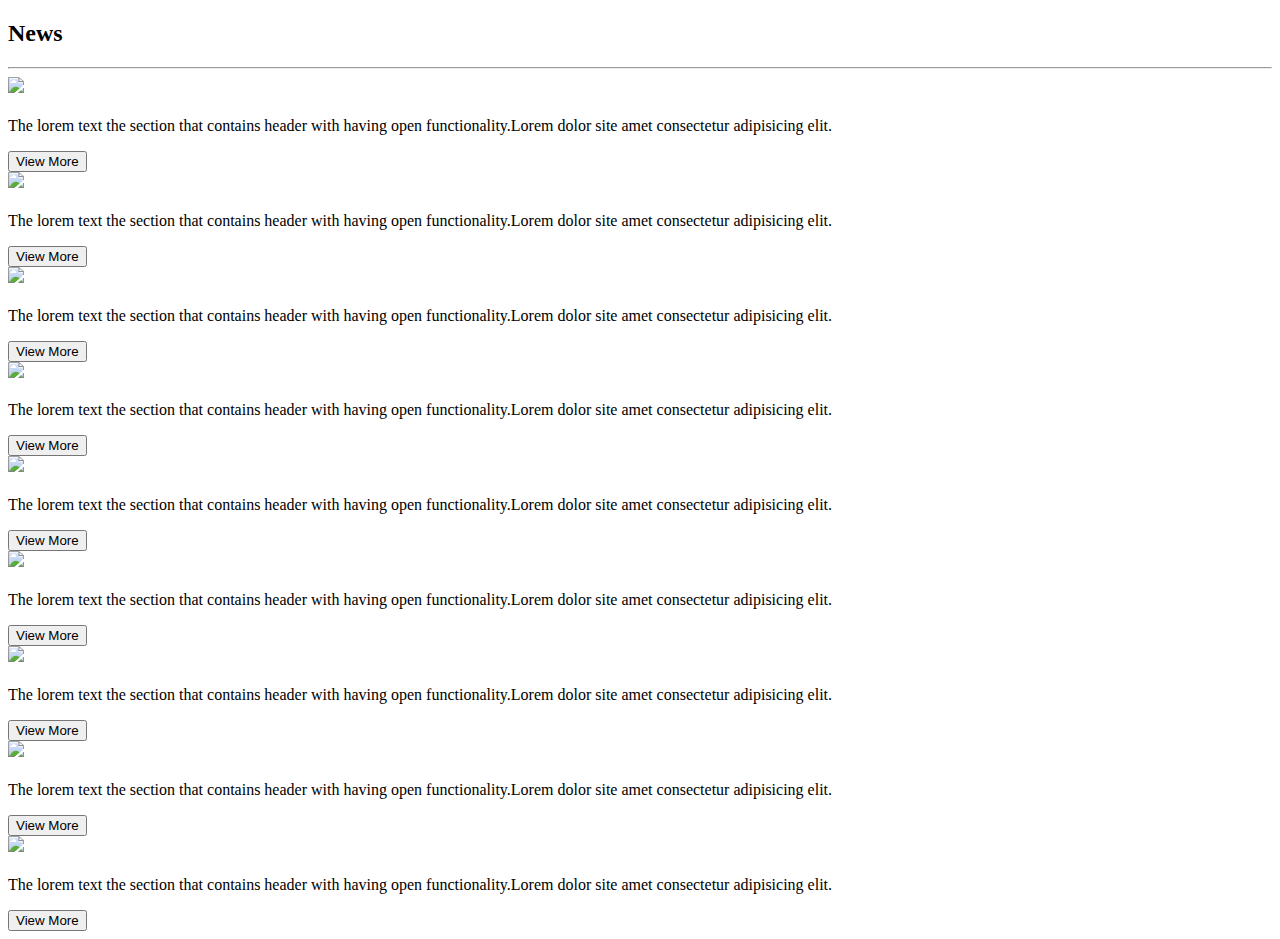
==== news.html @ 704152c7 "news fetch with json" ====
<!DOCTYPE html>
<html lang="en">
<head>
    <meta charset="UTF-8">
    <meta name="viewport" content="width=device-width, initial-scale=1.0">
    <title>Document</title>

    <!-- Swiper CSS -->
    <link rel="stylesheet" href="css/swiper-bundle.min.css"/>


    <link rel="stylesheet" href="css/T.css">
</head>
<body>
    <section class="main-content">
        <div class="main">
            <h2>News</h2>
            <hr>
        </div>
    <div class="slide-container swiper">
        <div class="slide-content">
            <div class="card-wrapper swiper-wrapper">
                <div class="card swiper-slide">
                    <div class="image-content">
                        <span class="overlay"></span>
                        <div class="card-image">
                            <img src="images/unnamed.jpg" class="card-img" id="img1">
                        </div>
                    </div>

                    <div class="card-content">
                        <h2 class="name"></h2>
                        <p class="description" id="p1">The lorem text the section that contains header with having open functionality.Lorem dolor site amet consectetur adipisicing elit.</p>
                    
                        <button class="button">View More</button>
                    </div>
                </div>


                <div class="card swiper-slide">
                    <div class="image-content">
                        <span class="overlay"></span>
                        <div class="card-image">
                            <img src="images/data.png" class="card-img" id="img2">
                        </div>
                    </div>

                    <div class="card-content">
                        <h2 class="name"></h2>
                        <p class="description" id="p2">The lorem text the section that contains header with having open functionality.Lorem dolor site amet consectetur adipisicing elit.</p>
                    
                        <button class="button">View More</button>
                    </div>
                </div>


                <div class="card swiper-slide">
                    <div class="image-content">
                        <span class="overlay"></span>
                        <div class="card-image">
                            <img src="images/3.PNG" class="card-img" id="img3">
                        </div>
                    </div>

                    <div class="card-content">
                        <h2 class="name"></h2>
                        <p class="description" id="p3">The lorem text the section that contains header with having open functionality.Lorem dolor site amet consectetur adipisicing elit.</p>
                    
                        <button class="button">View More</button>
                    </div>
                </div>



                <div class="card swiper-slide">
                    <div class="image-content">
                        <span class="overlay"></span>
                        <div class="card-image">
                            <img src="images/3.PNG" class="card-img" id="img4">
                        </div>
                    </div>

                    <div class="card-content">
                        <h2 class="name"></h2>
                        <p class="description" id="p4">The lorem text the section that contains header with having open functionality.Lorem dolor site amet consectetur adipisicing elit.</p>
                    
                        <button class="button">View More</button>
                    </div>
                </div>

                <div class="card swiper-slide">
                    <div class="image-content">
                        <span class="overlay"></span>
                        <div class="card-image">
                            <img src="images/3.PNG" class="card-img" id="img5">
                        </div>
                    </div>

                    <div class="card-content">
                        <h2 class="name"></h2>
                        <p class="description" id="p5">The lorem text the section that contains header with having open functionality.Lorem dolor site amet consectetur adipisicing elit.</p>
                    
                        <button class="button">View More</button>
                    </div>
                </div>


                <div class="card swiper-slide">
                    <div class="image-content">
                        <span class="overlay"></span>
                        <div class="card-image">
                            <img src="images/3.PNG" class="card-img" id="img6">
                        </div>
                    </div>

                    <div class="card-content">
                        <h2 class="name"></h2>
                        <p class="description" id="p6">The lorem text the section that contains header with having open functionality.Lorem dolor site amet consectetur adipisicing elit.</p>
                    
                        <button class="button">View More</button>
                    </div>
                </div>

                <div class="card swiper-slide">
                    <div class="image-content">
                        <span class="overlay"></span>
                        <div class="card-image">
                            <img src="images/4.PNG" class="card-img" id="img7">
                        </div>
                    </div>

                    <div class="card-content">
                        <h2 class="name"></h2>
                        <p class="description" id="p7">The lorem text the section that contains header with having open functionality.Lorem dolor site amet consectetur adipisicing elit.</p>
                    
                        <button class="button">View More</button>
                    </div>

                    
                </div>


                <div class="card swiper-slide">
                    <div class="image-content">
                        <span class="overlay"></span>
                        <div class="card-image">
                            <img src="images/Picture7.jpg" class="card-img" id="img8">
                        </div>
                    </div>

                    <div class="card-content">
                        <h2 class="name"></h2>
                        <p class="description" id="p8">The lorem text the section that contains header with having open functionality.Lorem dolor site amet consectetur adipisicing elit.</p>
                    
                        <button class="button">View More</button>
                    </div>
                </div>



                <div class="card swiper-slide">
                    <div class="image-content">
                        <span class="overlay"></span>
                        <div class="card-image">
                            <img src="images/unnamed.jpg" class="card-img" id="img9">
                        </div>
                    </div>

                    <div class="card-content">
                        <h2 class="name"></h2>
                        <p class="description" id="p9">The lorem text the section that contains header with having open functionality.Lorem dolor site amet consectetur adipisicing elit.</p>
                    
                        <button class="button">View More</button>
                    </div>
                </div>
            </div>
        </div>

        <div class="swiper-button-next swiper-navBtn"></div>
        <div class="swiper-button-prev swiper-navBtn"></div>
        <div class="swiper-pagination"></div>
    </div>
</section>
</body>

<!-- Swiper JS -->

<script src="js/swiper-bundle.min.js"></script>


<script src="js/T.js"></script>
</html>
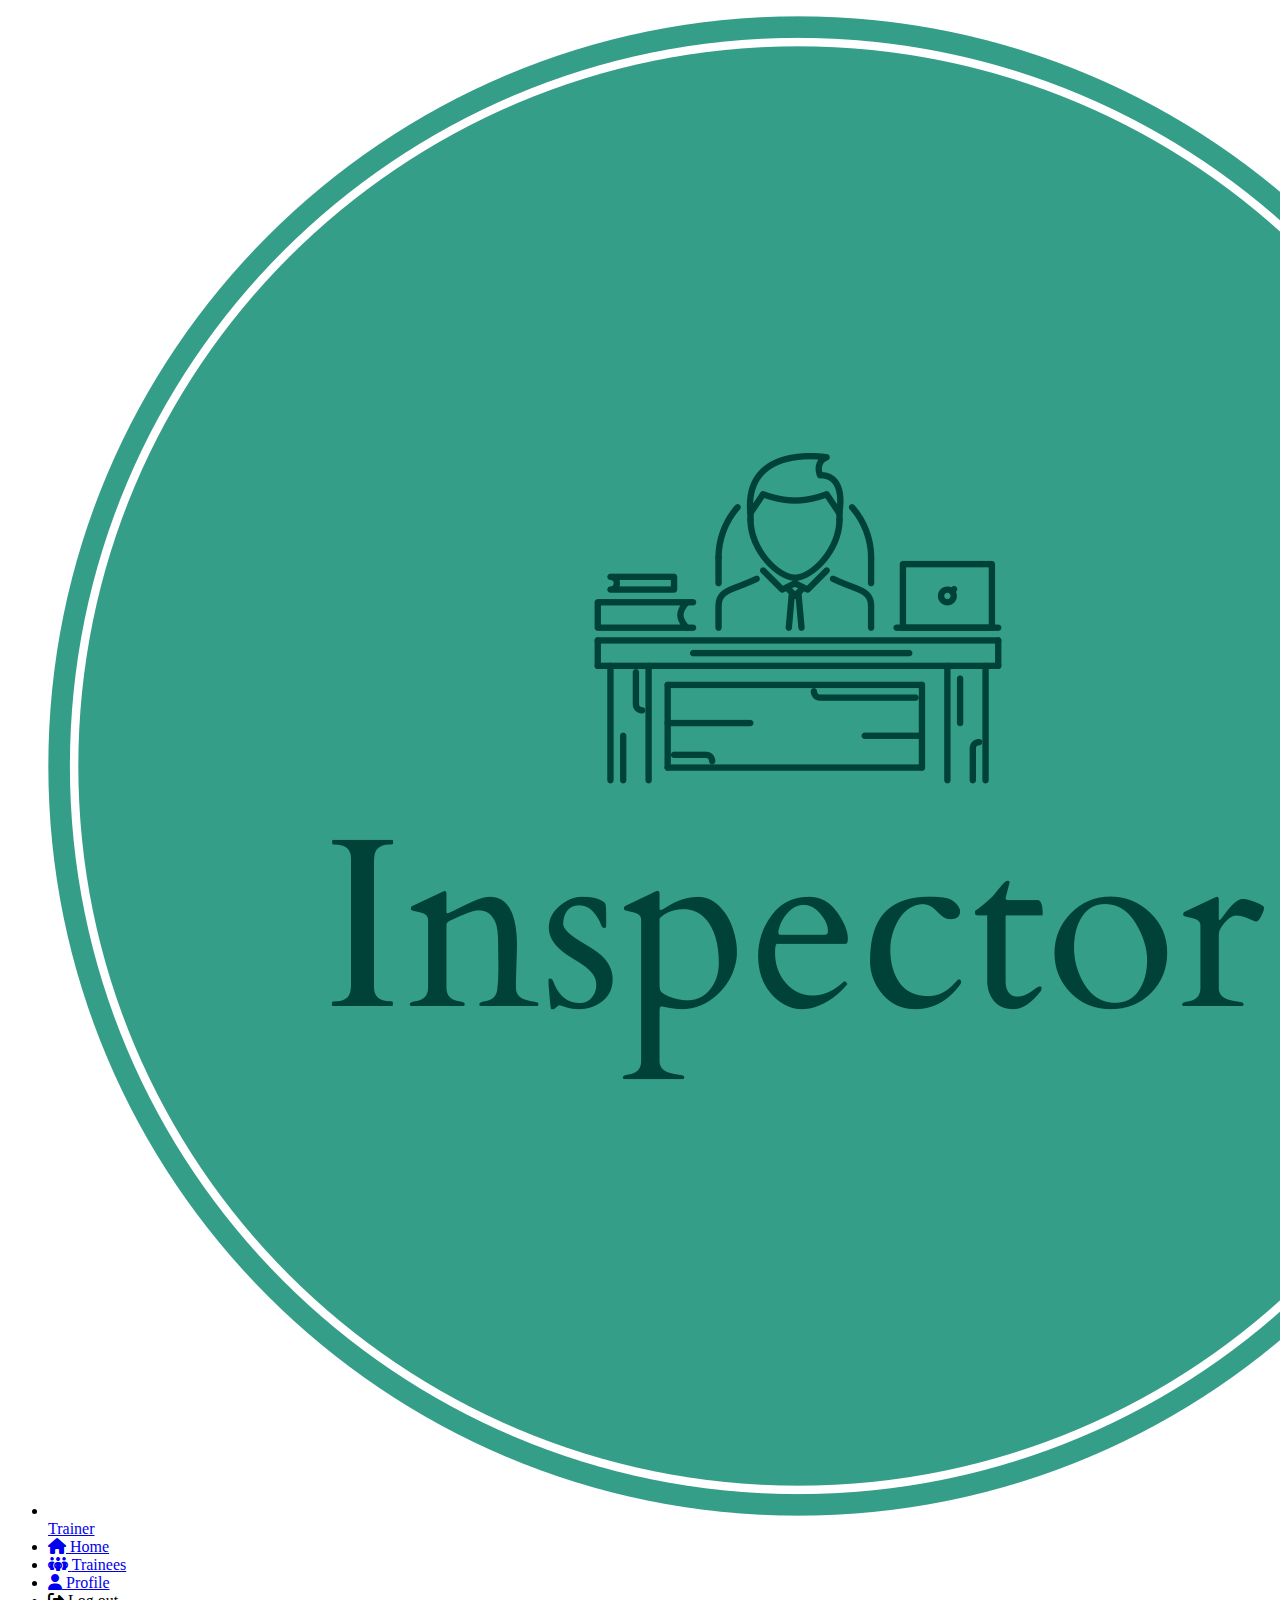
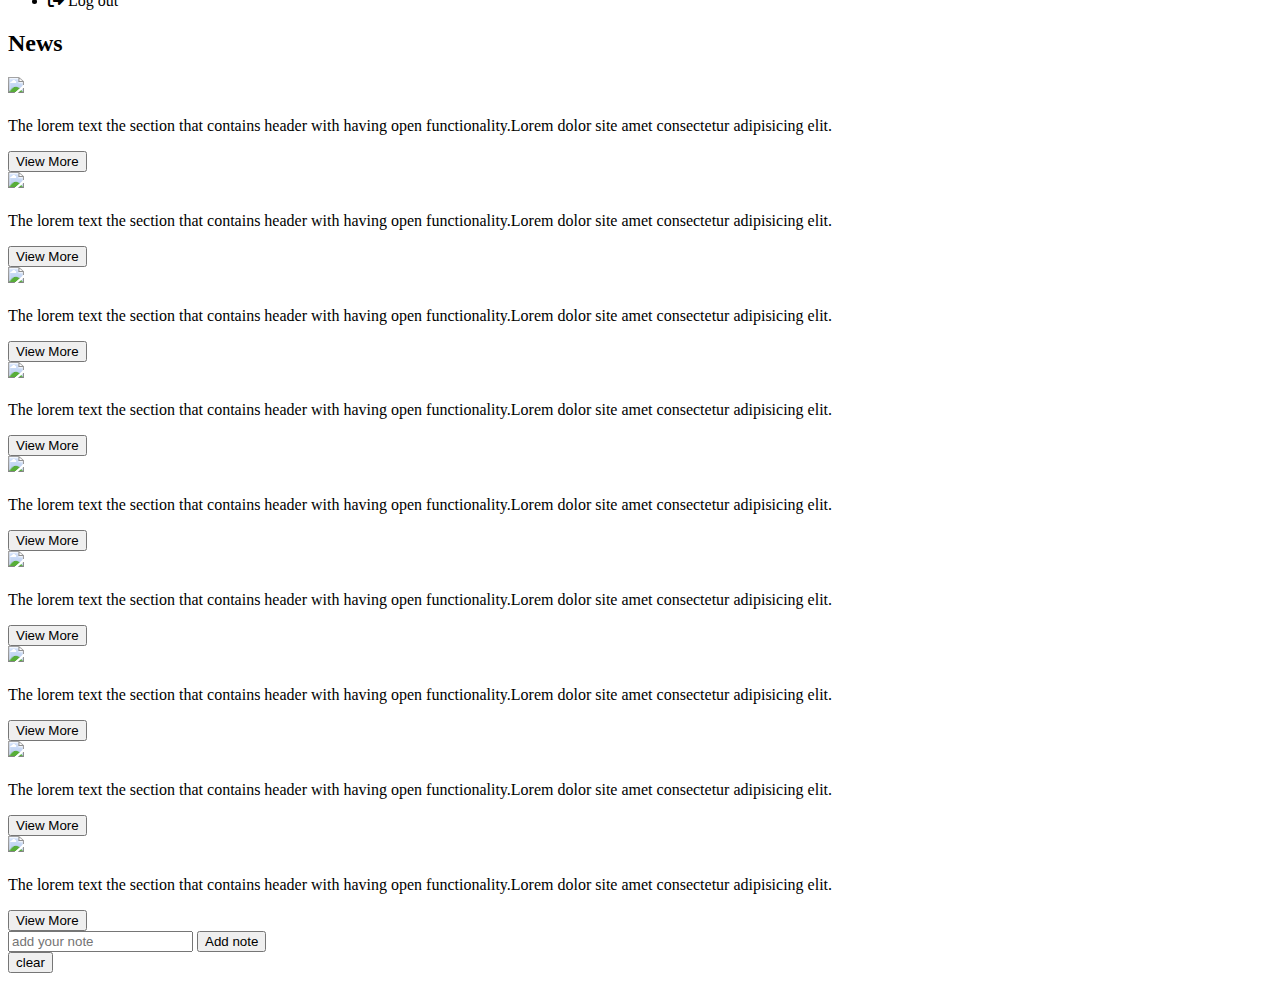
==== commit fad060df: "news and to do done , remove link from sidebar" ====
--- a/news.html
+++ b/news.html
@@ -3,19 +3,59 @@
 <head>
     <meta charset="UTF-8">
     <meta name="viewport" content="width=device-width, initial-scale=1.0">
-    <title>Document</title>
+    <title>News</title>
 
     <!-- Swiper CSS -->
     <link rel="stylesheet" href="css/swiper-bundle.min.css"/>
 
-
-    <link rel="stylesheet" href="css/T.css">
+    <link rel="stylesheet" href="css/todo.css">
+
+    <link rel="stylesheet" href="css/news.css">
+    <link rel="stylesheet" href="css/Sidebar.css">
+    <link rel="stylesheet" href="https://cdnjs.cloudflare.com/ajax/libs/font-awesome/6.4.2/css/all.min.css">
+
 </head>
 <body>
+    <nav>
+        <ul>
+          <li><a href="#" class="logo">
+              <img src="Media/logo-no-background.png" alt="profile photo">
+              <span class="nav-item">Trainer</span>
+            </a></li>
+            <li><a class="link_side" href="news.html">
+                <i class="fa-solid fa-house fas"></i>
+                <span class="nav-item">Home</span>
+              </a></li>
+          <li><a class="link_side" href="trainees.html">
+              <i class="fa-solid fa-people-group fas"></i>
+              <span class="nav-item">Trainees</span>
+            </a></li>
+
+          <!-- <li><a class="link_side" href="todo.html">
+              <i class="fa-solid fa-comment fas"></i>
+              <span class="nav-item">Note</span>
+            </a></li> -->
+          <li><a class="link_side" href="profile.html">
+              <i class="fa-solid fa-user fas"></i>
+              <span class="nav-item">Profile</span>
+            </a></li>
+  
+  
+          <li><a class="link_side"  class="logout" onclick="()=>
+            localStorage.clear();
+            window.location.replace('loginPage.html');
+          ">
+          
+              <i class="fas fa-sign-out-alt fas"></i>
+              <span class="nav-item">Log out</span>
+            </a></li>
+        </ul>
+      </nav>
     <section class="main-content">
+      
         <div class="main">
             <h2>News</h2>
-            <hr>
+            
         </div>
     <div class="slide-container swiper">
         <div class="slide-content">
@@ -24,7 +64,7 @@
                     <div class="image-content">
                         <span class="overlay"></span>
                         <div class="card-image">
-                            <img src="images/unnamed.jpg" class="card-img" id="img1">
+                            <img src="media/unnamed.jpg" class="card-img" id="img1">
                         </div>
                     </div>
 
@@ -41,7 +81,7 @@
                     <div class="image-content">
                         <span class="overlay"></span>
                         <div class="card-image">
-                            <img src="images/data.png" class="card-img" id="img2">
+                            <img src="media/data.png" class="card-img" id="img2">
                         </div>
                     </div>
 
@@ -58,7 +98,7 @@
                     <div class="image-content">
                         <span class="overlay"></span>
                         <div class="card-image">
-                            <img src="images/3.PNG" class="card-img" id="img3">
+                            <img src="media/3.PNG" class="card-img" id="img3">
                         </div>
                     </div>
 
@@ -76,7 +116,7 @@
                     <div class="image-content">
                         <span class="overlay"></span>
                         <div class="card-image">
-                            <img src="images/3.PNG" class="card-img" id="img4">
+                            <img src="media/3.PNG" class="card-img" id="img4">
                         </div>
                     </div>
 
@@ -92,7 +132,7 @@
                     <div class="image-content">
                         <span class="overlay"></span>
                         <div class="card-image">
-                            <img src="images/3.PNG" class="card-img" id="img5">
+                            <img src="media/3.PNG" class="card-img" id="img5">
                         </div>
                     </div>
 
@@ -109,7 +149,7 @@
                     <div class="image-content">
                         <span class="overlay"></span>
                         <div class="card-image">
-                            <img src="images/3.PNG" class="card-img" id="img6">
+                            <img src="media/3.PNG" class="card-img" id="img6">
                         </div>
                     </div>
 
@@ -125,7 +165,7 @@
                     <div class="image-content">
                         <span class="overlay"></span>
                         <div class="card-image">
-                            <img src="images/4.PNG" class="card-img" id="img7">
+                            <img src="media/4.PNG" class="card-img" id="img7">
                         </div>
                     </div>
 
@@ -144,7 +184,7 @@
                     <div class="image-content">
                         <span class="overlay"></span>
                         <div class="card-image">
-                            <img src="images/Picture7.jpg" class="card-img" id="img8">
+                            <img src="media/Picture7.jpg" class="card-img" id="img8">
                         </div>
                     </div>
 
@@ -162,7 +202,7 @@
                     <div class="image-content">
                         <span class="overlay"></span>
                         <div class="card-image">
-                            <img src="images/unnamed.jpg" class="card-img" id="img9">
+                            <img src="media/unnamed.jpg" class="card-img" id="img9">
                         </div>
                     </div>
 
@@ -181,6 +221,51 @@
         <div class="swiper-pagination"></div>
     </div>
 </section>
+<div class="container">
+    <div class="note">
+    
+    <input type="text" name="note" id="value" placeholder="add your note">
+    <button onclick="fun()" >Add note</button>
+    </div>
+    <div class="content">
+       <table>
+        <tbody id="tbody">
+       
+       
+        </tbody>
+       </table>
+       <button onclick="clearta()" id="cbtn">clear</button>
+    </div>
+</div>
+<Script>
+let arr=[];
+let tbody=document.getElementById('tbody');
+
+function fun(){
+let inp=document.getElementById('value');
+let text = `
+<tr>
+            <td>${inp.value}</td>
+            
+            <td><button onclick='deleteRow(this)'>Delete</button></td>
+        </tr>
+`;
+
+tbody.innerHTML+= text;
+inp.value="";
+let btn =document.getElementById('cbtn');
+btn.style.display="block"
+}
+function clearta(){
+    tbody.innerHTML= "";
+}
+console.log(arr);
+function deleteRow(button) {
+            
+            let row = button.parentNode.parentNode;
+            row.parentNode.removeChild(row);
+        }
+</Script>
 </body>
 
 <!-- Swiper JS -->
@@ -188,5 +273,5 @@
 <script src="js/swiper-bundle.min.js"></script>
 
 
-<script src="js/T.js"></script>
+<script src="js/news.js"></script>
 </html>
